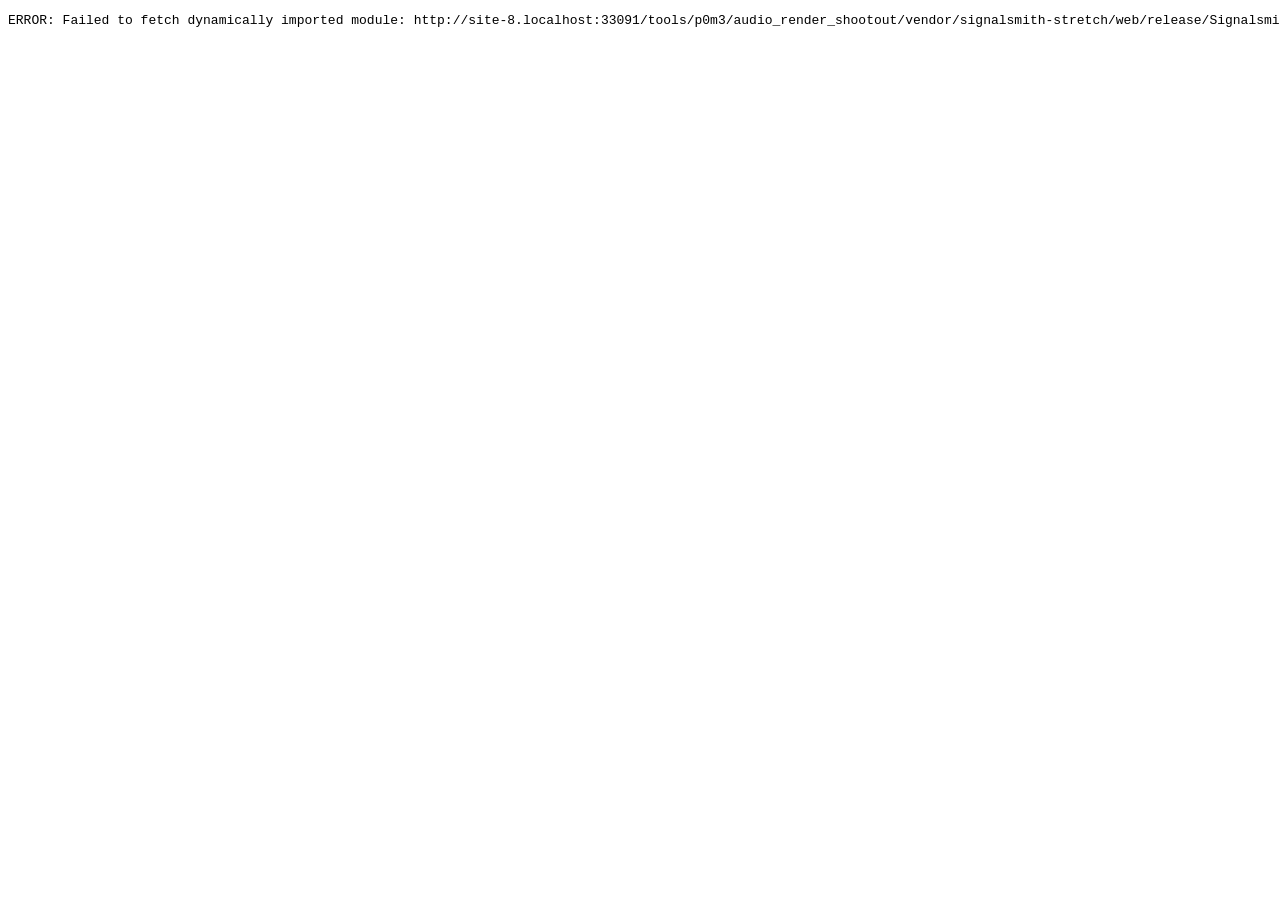
==== tools/p0m3/audio_render_shootout/web/stretch_worker.html @ 090fa848 "docs(research): P0-M3-R3 seamless DSP render shootout + blinded owner listening (Stage A) Renders th" ====
<!doctype html>
<meta charset="utf-8">
<title>signalsmith stretch worker</title>
<body>
<pre id="status">INIT</pre>
<script type="module">
const statusEl = document.getElementById("status");
function setStatus(s) {
  statusEl.textContent = s;
  document.title = s;
  console.log("[stretch_worker]", s);
}

function encodeWavFloat32(audioBuffer) {
  const numChannels = audioBuffer.numberOfChannels;
  const sampleRate = audioBuffer.sampleRate;
  const numFrames = audioBuffer.length;
  const bytesPerSample = 4;
  const blockAlign = numChannels * bytesPerSample;
  const dataSize = numFrames * blockAlign;
  const buffer = new ArrayBuffer(44 + dataSize);
  const view = new DataView(buffer);
  function writeStr(offset, s) {
    for (let i = 0; i < s.length; i++) view.setUint8(offset + i, s.charCodeAt(i));
  }
  writeStr(0, "RIFF");
  view.setUint32(4, 36 + dataSize, true);
  writeStr(8, "WAVE");
  writeStr(12, "fmt ");
  view.setUint32(16, 16, true);
  view.setUint16(20, 3, true); // WAVE_FORMAT_IEEE_FLOAT
  view.setUint16(22, numChannels, true);
  view.setUint32(24, sampleRate, true);
  view.setUint32(28, sampleRate * blockAlign, true);
  view.setUint16(32, blockAlign, true);
  view.setUint16(34, bytesPerSample * 8, true);
  writeStr(36, "data");
  view.setUint32(40, dataSize, true);

  const chans = [];
  for (let c = 0; c < numChannels; c++) chans.push(audioBuffer.getChannelData(c));
  let offset = 44;
  for (let i = 0; i < numFrames; i++) {
    for (let c = 0; c < numChannels; c++) {
      view.setFloat32(offset, chans[c][i], true);
      offset += 4;
    }
  }
  return buffer;
}

async function run() {
  try {
    const mod = await import("../vendor/signalsmith-stretch/web/release/SignalsmithStretch.mjs?v=" + Date.now());
    const SignalsmithStretch = mod.default;

    const params = new URLSearchParams(location.search);
    const inputUrl = params.get("input");
    const rate = parseFloat(params.get("rate") || "1.0");
    const semitones = parseFloat(params.get("semitones") || "0");
    const outputName = params.get("output");
    const blockMs = parseFloat(params.get("blockMs") || "120");
    const tailPadS = parseFloat(params.get("tailPadS") || "1.5");
    if (!inputUrl || !outputName) throw new Error("missing input/output query params");

    setStatus("FETCHING");
    const resp = await fetch(inputUrl);
    if (!resp.ok) throw new Error("fetch input failed: HTTP " + resp.status);
    const arrayBuf = await resp.arrayBuffer();

    setStatus("DECODING");
    const probeCtx = new (window.AudioContext || window.webkitAudioContext)();
    const audioBuffer = await probeCtx.decodeAudioData(arrayBuf.slice(0));
    await probeCtx.close();

    const sampleRate = audioBuffer.sampleRate;
    const numChannels = audioBuffer.numberOfChannels;
    const inputDurationS = audioBuffer.duration;
    const outputDurationS = inputDurationS / rate + tailPadS;

    setStatus("RENDERING rate=" + rate + " semitones=" + semitones);
    const offlineCtx = new OfflineAudioContext(numChannels, Math.ceil(outputDurationS * sampleRate), sampleRate);
    const stretchNode = await SignalsmithStretch(offlineCtx, {
      numberOfInputs: 0,
      numberOfOutputs: 1,
      outputChannelCount: [numChannels],
    });
    if (blockMs) await stretchNode.configure({ blockMs });
    stretchNode.connect(offlineCtx.destination);

    const chans = [];
    for (let c = 0; c < numChannels; c++) chans.push(audioBuffer.getChannelData(c));
    await stretchNode.addBuffers(chans);
    await stretchNode.schedule({ output: 0, input: 0, active: true, rate: rate, semitones: semitones });
    await stretchNode.start(0);

    const rendered = await offlineCtx.startRendering();
    setStatus("ENCODING");
    const wavBytes = encodeWavFloat32(rendered);

    setStatus("UPLOADING");
    const up = await fetch("/upload?name=" + encodeURIComponent(outputName), {
      method: "POST",
      body: wavBytes,
    });
    if (!up.ok) throw new Error("upload failed: HTTP " + up.status);

    setStatus("DONE input_s=" + inputDurationS.toFixed(3) + " output_s=" + (rendered.length / sampleRate).toFixed(3));
  } catch (e) {
    console.error(e);
    setStatus("ERROR: " + (e && e.message ? e.message : String(e)));
  }
}
run();
</script>
</body>
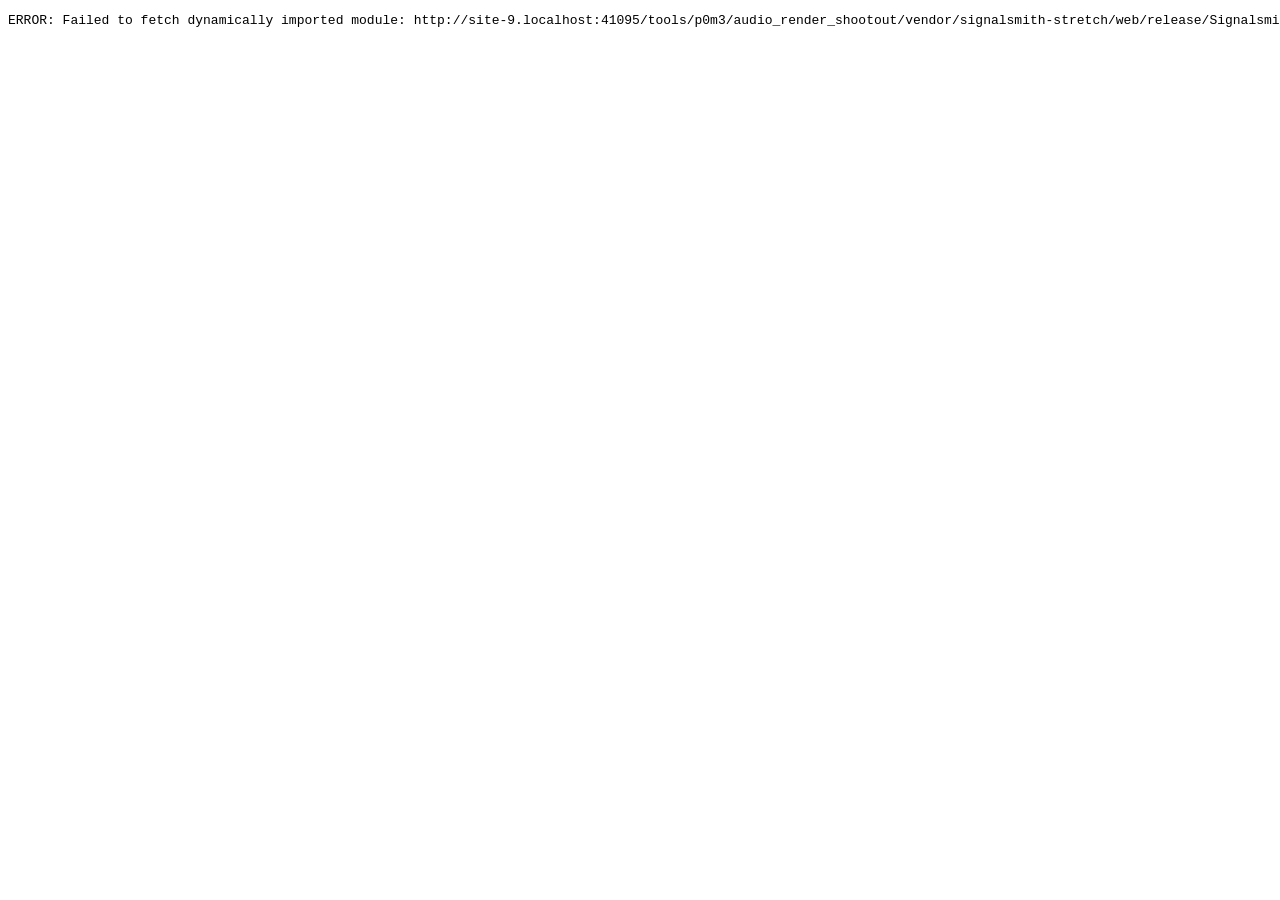
==== commit 0ee2e6f2: "docs(research): P0-M3-R3 Stage A repair (R1-R6) per PM STAGE A REVIEW Repairs six load-bearing defec" ====
--- a/tools/p0m3/audio_render_shootout/web/stretch_worker.html
+++ b/tools/p0m3/audio_render_shootout/web/stretch_worker.html
@@ -49,6 +49,14 @@
   return buffer;
 }
 
+async function uploadBytes(name, bodyBytesOrString) {
+  const up = await fetch("/upload?name=" + encodeURIComponent(name), {
+    method: "POST",
+    body: bodyBytesOrString,
+  });
+  if (!up.ok) throw new Error("upload of " + name + " failed: HTTP " + up.status);
+}
+
 async function run() {
   try {
     const mod = await import("../vendor/signalsmith-stretch/web/release/SignalsmithStretch.mjs?v=" + Date.now());
@@ -61,17 +69,29 @@
     const outputName = params.get("output");
     const blockMs = parseFloat(params.get("blockMs") || "120");
     const tailPadS = parseFloat(params.get("tailPadS") || "1.5");
+    const expectedSampleRate = parseInt(params.get("expectedSampleRate"), 10);
+    const sidecarName = params.get("sidecar");
     if (!inputUrl || !outputName) throw new Error("missing input/output query params");
+    if (!expectedSampleRate) throw new Error("missing required expectedSampleRate query param -- R1 repair: never decode at an unrequested default context rate");
 
     setStatus("FETCHING");
     const resp = await fetch(inputUrl);
     if (!resp.ok) throw new Error("fetch input failed: HTTP " + resp.status);
     const arrayBuf = await resp.arrayBuffer();
 
-    setStatus("DECODING");
-    const probeCtx = new (window.AudioContext || window.webkitAudioContext)();
-    const audioBuffer = await probeCtx.decodeAudioData(arrayBuf.slice(0));
-    await probeCtx.close();
+    setStatus("DECODING @" + expectedSampleRate + "Hz");
+    // R1 repair: decode into a context CREATED AT the expected/canonical
+    // sample rate, instead of a default AudioContext (which uses the
+    // browser's hardware output rate, e.g. 48000Hz, and silently resamples
+    // decodeAudioData's output to that rate regardless of the source
+    // file's native rate -- the root cause of the R1 defect). Decoding via
+    // an OfflineAudioContext lets us pin the exact target rate; assert it
+    // explicitly rather than trusting it silently.
+    const decodeCtx = new OfflineAudioContext(1, 1, expectedSampleRate);
+    const audioBuffer = await decodeCtx.decodeAudioData(arrayBuf.slice(0));
+    if (audioBuffer.sampleRate !== expectedSampleRate) {
+      throw new Error("SAMPLE_RATE_ASSERTION_FAILED: decoded " + audioBuffer.sampleRate + "Hz != expected " + expectedSampleRate + "Hz (fail closed, R1 repair)");
+    }
 
     const sampleRate = audioBuffer.sampleRate;
     const numChannels = audioBuffer.numberOfChannels;
@@ -88,24 +108,60 @@
     if (blockMs) await stretchNode.configure({ blockMs });
     stretchNode.connect(offlineCtx.destination);
 
+    // R6: query the official node latency BEFORE scheduling/rendering, per
+    // the pinned upstream contract ("this is also how far ahead you might
+    // want to schedule things"). Recorded honestly even if 0/undefined in
+    // buffer (non-live-input) mode -- never fabricated.
+    let stretchLatencyS = null;
+    try {
+      stretchLatencyS = await stretchNode.latency();
+    } catch (e) {
+      stretchLatencyS = null;
+      console.warn("[stretch_worker] stretch.latency() unavailable:", e);
+    }
+
     const chans = [];
     for (let c = 0; c < numChannels; c++) chans.push(audioBuffer.getChannelData(c));
     await stretchNode.addBuffers(chans);
-    await stretchNode.schedule({ output: 0, input: 0, active: true, rate: rate, semitones: semitones });
+    const schedulingParams = { output: 0, input: 0, active: true, rate: rate, semitones: semitones };
+    await stretchNode.schedule(schedulingParams);
     await stretchNode.start(0);
 
     const rendered = await offlineCtx.startRendering();
+    if (rendered.sampleRate !== expectedSampleRate) {
+      throw new Error("SAMPLE_RATE_ASSERTION_FAILED: rendered " + rendered.sampleRate + "Hz != expected " + expectedSampleRate + "Hz (fail closed, R1 repair)");
+    }
+    if (rendered.numberOfChannels !== numChannels) {
+      throw new Error("CHANNEL_ASSERTION_FAILED: rendered " + rendered.numberOfChannels + " != input " + numChannels);
+    }
+
     setStatus("ENCODING");
     const wavBytes = encodeWavFloat32(rendered);
 
     setStatus("UPLOADING");
-    const up = await fetch("/upload?name=" + encodeURIComponent(outputName), {
-      method: "POST",
-      body: wavBytes,
-    });
-    if (!up.ok) throw new Error("upload failed: HTTP " + up.status);
+    await uploadBytes(outputName, wavBytes);
 
-    setStatus("DONE input_s=" + inputDurationS.toFixed(3) + " output_s=" + (rendered.length / sampleRate).toFixed(3));
+    if (sidecarName) {
+      const sidecar = {
+        requested_input_sample_rate: expectedSampleRate,
+        decoded_sample_rate: audioBuffer.sampleRate,
+        output_sample_rate: rendered.sampleRate,
+        channels: numChannels,
+        stretch_latency_s: stretchLatencyS,
+        requested_tempo_rate: rate,
+        requested_semitones: semitones,
+        block_ms: blockMs,
+        tail_pad_s: tailPadS,
+        input_duration_s: inputDurationS,
+        output_sample_count: rendered.length,
+        output_duration_s: rendered.length / rendered.sampleRate,
+        scheduling_params: schedulingParams,
+        sample_rate_assertions_passed: true,
+      };
+      await uploadBytes(sidecarName, JSON.stringify(sidecar, null, 2));
+    }
+
+    setStatus("DONE input_s=" + inputDurationS.toFixed(3) + " output_s=" + (rendered.length / sampleRate).toFixed(3) + " latency_s=" + stretchLatencyS);
   } catch (e) {
     console.error(e);
     setStatus("ERROR: " + (e && e.message ? e.message : String(e)));
